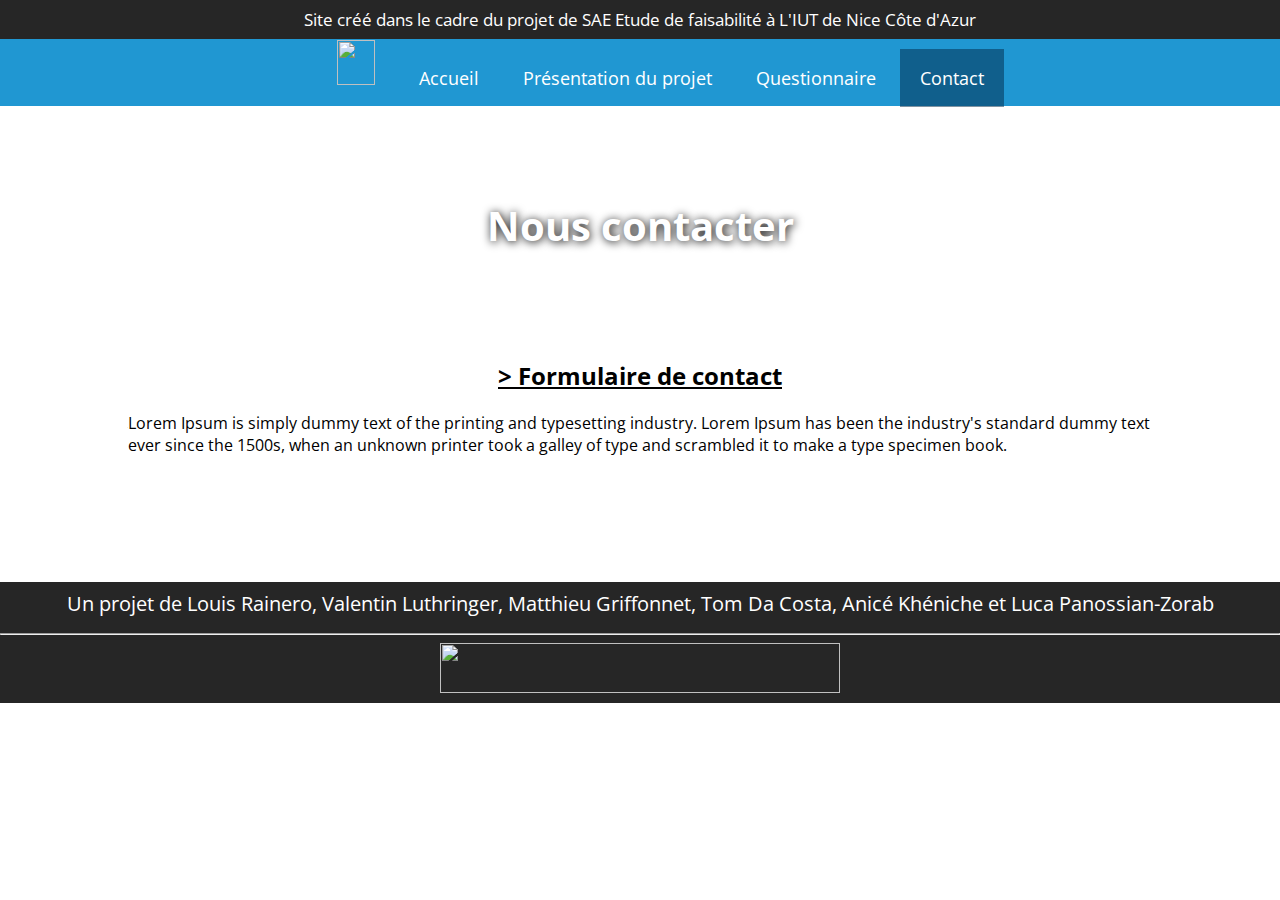
==== contact.html @ 8306f3d3 "Add files via upload" ====
<!DOCTYPE html>
<html>

<head>
  <meta charset="utf-8" content="width=device-width, initial-scale=1.0" name="viewport">
  <title>SAE S1.05 et SAE 1.06</title>
  <link href="style.css" rel="stylesheet" type="text/css" />
</head>

<body>
  <!-- Bandeau en haut -->
  <div class="bandeau_haut">
    <div class="texte_bandeau_haut">Site créé dans le cadre du projet de SAE Etude de faisabilité à L'IUT de Nice Côte
      d'Azur
    </div>
  </div>
  <!-- FIN Bandeau en haut -->
  <!-- Menu horizontal -->
  <div class="bandeau_menu">
    <nav class="menu">
      <ul class="l-menu">
        <label for="toggle">☰</label>
        <input type="checkbox" id="toggle">
          <div class="main_pages">
      <a><img src="./pictures/logo-iut-blanc-V2.png" class="logo_iut_menu"></a>
      <a href="./index.html" class="pages">Accueil</a>
      <a href="./presentation.html" class="pages">Présentation du projet</a>
      <a href="./questionnaire.html" class="pages">Questionnaire</a>
      <a href="./contact.html" class="pages" style="background-color: rgb(00,40,70,0.5); border-bottom: 2px solid white;">Contact</a>
    </ul>
  </nav>
  </div>
  <!-- FIN Menu horizontal -->
  <!-- Ecran Accueil -->
  <header id="header_2">
  <div class="home_screen">
    <p>Nous contacter</p>
  </div>
  </header>
  <!-- FIN Ecran Accueil -->
<div class="mainbkg">
  <main>
    <h2>> Formulaire de contact</h2>
      <p>Lorem Ipsum is simply dummy text of the printing and typesetting industry. Lorem Ipsum has been the industry's standard dummy text ever since the 1500s, when an unknown printer took a galley of type and scrambled it to make a type specimen book.</p>
   <br> <br> <br> <br> <br>
  </main>
</div>



</body>

<footer>
  <div class="bandeau_bas">
    <div class="texte_bandeau_bas">Un projet de Louis Rainero, Valentin Luthringer, Matthieu Griffonnet, Tom Da Costa,
      Anicé Khéniche et Luca Panossian-Zorab</div>
    <hr>
    <img src="./pictures/uca_blanc.png" class="logo_bas_de_page">
</footer>

</html>
---- style.css ----
@import url('https://fonts.googleapis.com/css2?family=Open+Sans&display=swap');
@import url('https://fonts.googleapis.com/css2?family=IBM+Plex+Mono&display=swap');

*{
  font-family: 'Open Sans', sans-serif;
}
body,html,h1{
  width: 100%;
  height: 100%;
  padding: 0px;
  margin: 0px;
}
header{
  width: 100%;
  height: 100%;
  padding: 0px;
  margin: 0px;
}
#header_2{
  width: 100%;
  height: 300px;
  padding: 0px;
  margin: 0px;
}
body {
  margin: 0;
  margin-top: 0px;
  margin-bottom: 0px;
}
.bandeau_haut{ /* Fond du bandeau en haut */
  background-color: #262626;
  width: 100%;
}
.texte_bandeau_haut{
  margin-top: 0px;
  color: white;
  text-align: center;
  font-size: 17px;
  margin-bottom: 0px;
  padding: 08px 0px;
}
.bandeau_bas{ /* Fond du bandeau en haut */
  background-color: #262626;
}
.texte_bandeau_bas{
  margin-top: 0px;
  color: white;
  text-align: center;
  font-size: 20px;
  margin-bottom: 0px;
  padding: 08px 0px;
}
.logo_bas_de_page{
  height: 50px;
  width: 400px;
  display: block;
  margin-left: auto;
  margin-right: auto;
  padding-bottom: 10px;
}

/* Menu normal*/
.bandeau_menu{
  position: sticky;
  top: 0;
  z-index: 8000;
}
nav{
  width: 100%;
  background-color: rgb(4,138,205,0.89);
  margin-top: 0px;
  float: left;
}
.l-menu{
  text-align: center;
}
.l-menu a{
  text-decoration: none;
  color: white;
  position: relative;
  font-size: 18px;
  border-bottom: 2px solid transparent;
  padding: 17px 20px;
}
.l-menu a:hover{
  color: white;
  border-bottom: 2px solid white;
  background-color: #004070;
  transition: color 0.3s, background-color 0.3s;
}
.logo_iut_menu{
  height: 45px;
  width: 38px;
  margin-bottom: -10px;
  margin-top: -15px;
}
/* FIN Menu */

/* Menu telephone */
label, #toggle
{
    display: none;
}
@media all and (max-width: 800px)
{
    nav
    {
      height: 80px;
    }
    nav .main_pages 
    {
        display: none;
        flex-direction: column;
        background-color: rgb(4,138,205,0.89);
        height: 100%;
        margin-left: -40px;
    }
    nav .main_pages a {
        width: 100%;
    }
    label 
    {
        width: 100%;
        display: flex;
        justify-content: center;
        align-items: center;
        margin: 0 auto;
        font-size: 40px;
        color: white;
        cursor: pointer;
    }
    #toggle:checked + .main_pages {
        display: flex;
    }
}
/* FIN Menu telephone */

header{
  background: url("./pictures/nice_2.png") no-repeat center center;
  background-size: cover;
  background-attachment: local;
}
.home_screen{
  width: 100%;
  height: 100%;
  text-align: center;
  position: relative;
  color: white;
  align-items:center;
  display: flex;
  justify-content: center;
}
.home_screen p{
  text-align: center;
  margin-top: -20px;
  line-height: 0.9;
  text-shadow: 1px 1px 10px black;
  font-weight: bold;
  padding: 17px 60px;
  font-size: 40px;
  font-style: normal;
}
main{
  margin-left: 10%;
  margin-right: 10%;
}
main p{
  color: black;
}
main h2{
  text-align: center;
  text-decoration: underline;
}
#iframe_carte{
  height: 400px;
  width: 100%;
  overflow: hidden;
}
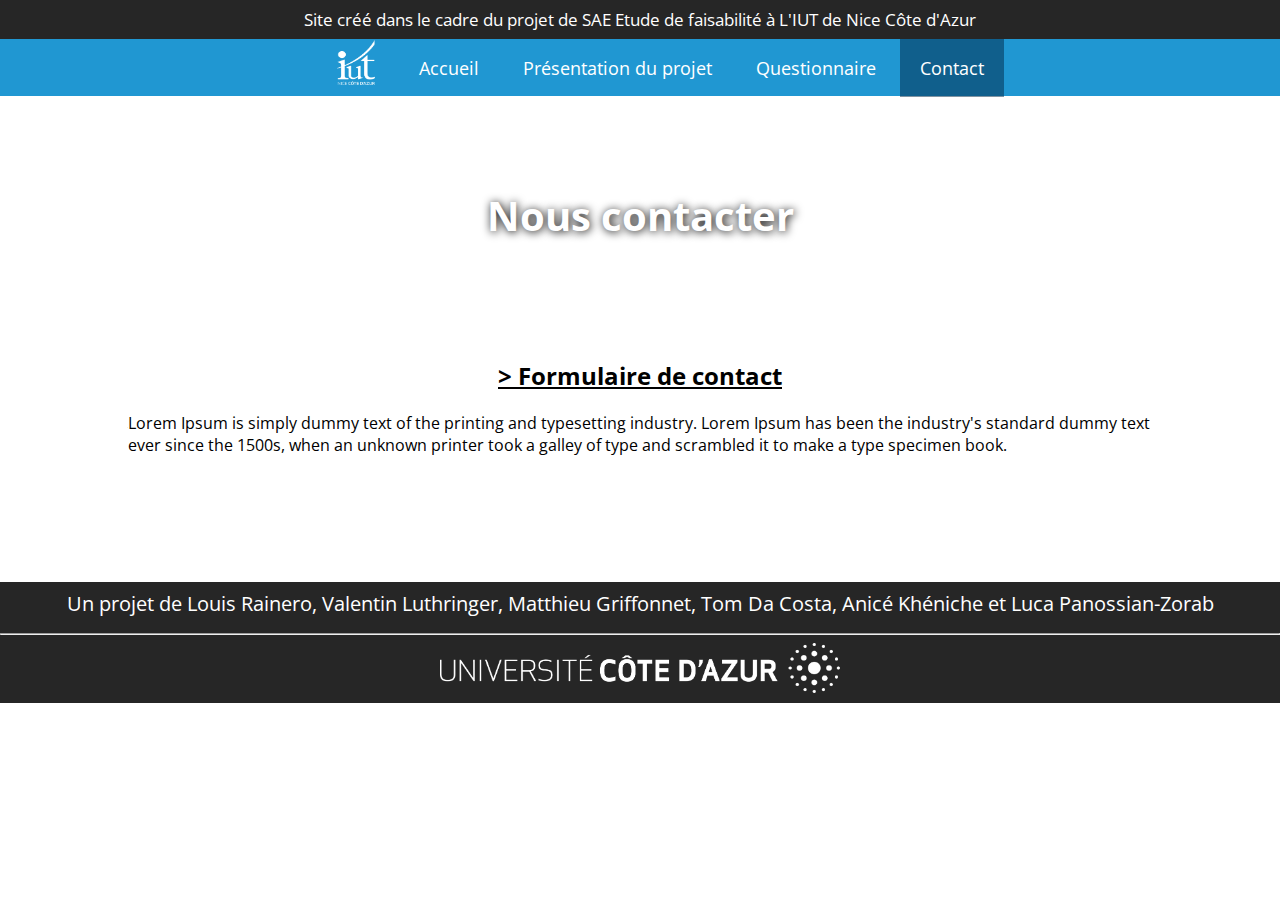
==== commit 61ea08cc: "Update contact.html" ====
--- a/contact.html
+++ b/contact.html
@@ -22,7 +22,7 @@
         <label for="toggle">☰</label>
         <input type="checkbox" id="toggle">
           <div class="main_pages">
-      <a><img src="./pictures/logo-iut-blanc-V2.png" class="logo_iut_menu"></a>
+      <a><img src="./logo-iut-blanc-V2.png" class="logo_iut_menu"></a>
       <a href="./index.html" class="pages">Accueil</a>
       <a href="./presentation.html" class="pages">Présentation du projet</a>
       <a href="./questionnaire.html" class="pages">Questionnaire</a>
@@ -55,7 +55,7 @@
     <div class="texte_bandeau_bas">Un projet de Louis Rainero, Valentin Luthringer, Matthieu Griffonnet, Tom Da Costa,
       Anicé Khéniche et Luca Panossian-Zorab</div>
     <hr>
-    <img src="./pictures/uca_blanc.png" class="logo_bas_de_page">
+    <img src="./uca_blanc.png" class="logo_bas_de_page">
 </footer>
 
-</html>+</html>
